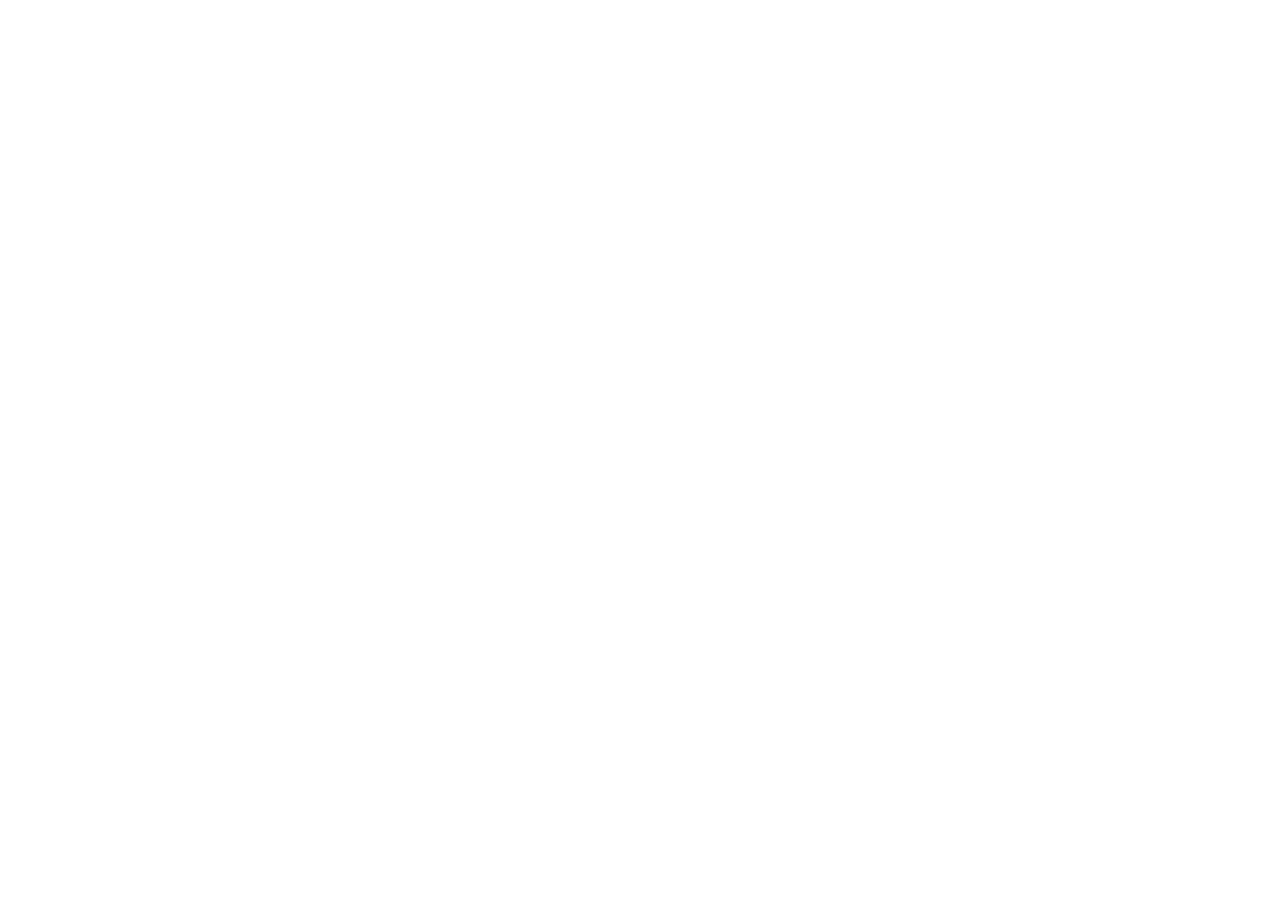
==== reto6/parquenatural/index.html @ f37df376 "Added projects 1 to 6" ====
<!DOCTYPE html>
<html lang="en">
<head>
    <meta charset="UTF-8">
    <meta name="viewport" content="width=device-width, initial-scale=1.0">
    <title>Document</title>
    <link  type="text/css" rel="stylesheet" href="css/estilo.css">
    <!-- link to especies.html in /pages -->
    <a href="./pages/especies.html" target="_self"></a>
</head>
<body>
    
</body>
</html>
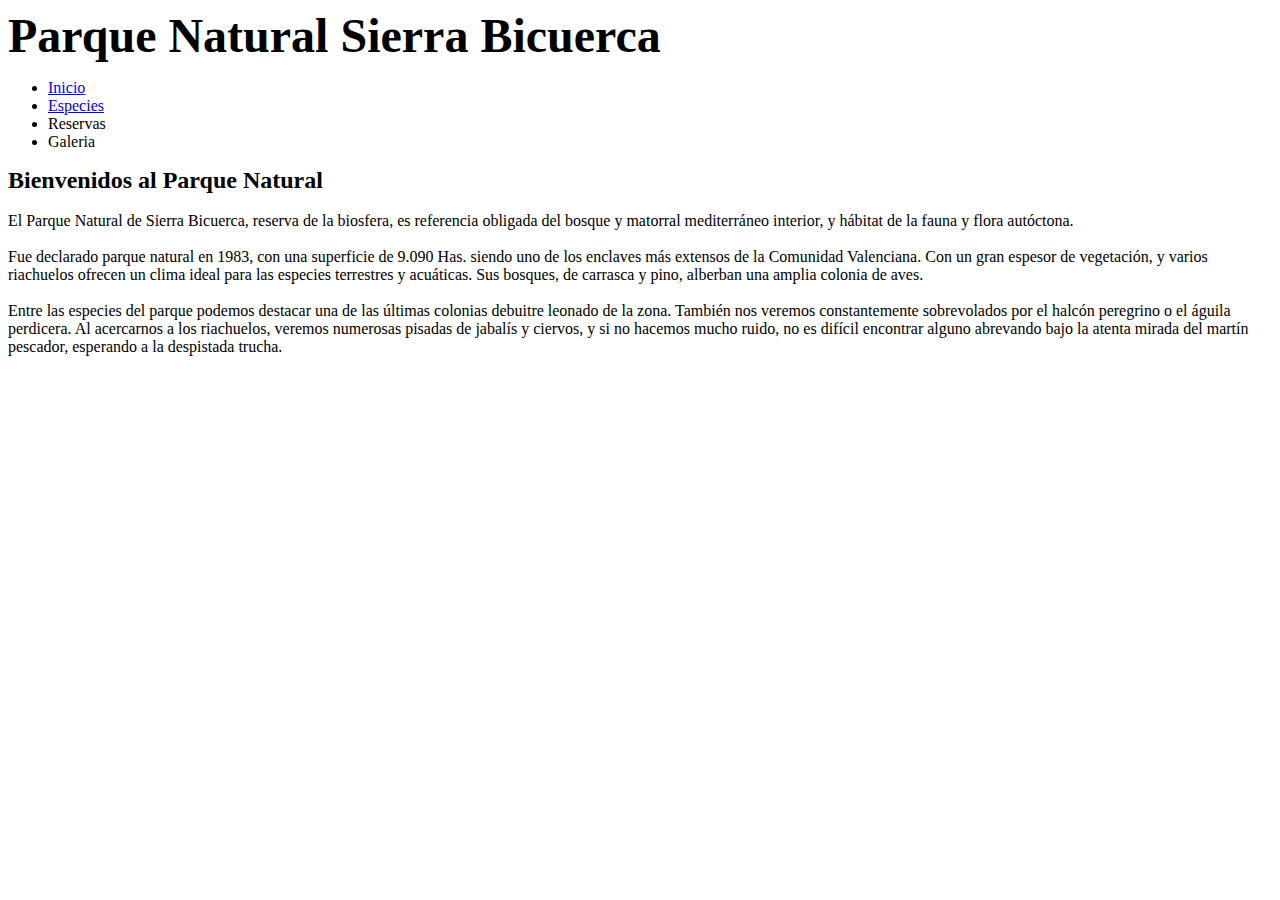
==== commit 70261536: "Added especies page to the project. Added simple HTML formatting to both index and especies" ====
--- a/reto6/parquenatural/index.html
+++ b/reto6/parquenatural/index.html
@@ -9,6 +9,44 @@
     <a href="./pages/especies.html" target="_self"></a>
 </head>
 <body>
-    
+    <div id="mainWindow">
+        <div>
+            <div><strong><font size="7em">Parque Natural Sierra Bicuerca</font></strong></div>
+            <div>
+                <ul>
+                    <li><a href="./index.html">Inicio</a></li>
+                    <li><a href="./pages/especies.html">Especies</a></li>
+                    <li>Reservas</li>
+                    <li>Galeria</li>
+                </ul>
+            </div>
+        </div>
+        <div>
+            <div><strong><font size="5em">Bienvenidos al Parque Natural</font></strong></div>
+            <br>
+            <div>
+                El Parque Natural de Sierra Bicuerca, reserva de la biosfera, 
+                es referencia obligada del bosque y matorral mediterráneo interior, 
+                y hábitat de la fauna y flora autóctona.
+            </div>
+            <br>
+            <div>
+                Fue declarado parque natural en 1983, con una superficie de 9.090 Has. siendo 
+                uno de los enclaves más extensos de la Comunidad Valenciana. Con un gran 
+                espesor de vegetación, y varios riachuelos ofrecen un clima ideal para las 
+                especies terrestres y acuáticas. Sus bosques, de carrasca y pino, alberban 
+                una amplia colonia de aves.
+            </div>
+            <br>
+            <div>
+                Entre las especies del parque podemos destacar una de las últimas colonias 
+                debuitre leonado de la zona. También nos veremos constantemente sobrevolados 
+                por el halcón peregrino o el águila perdicera. Al acercarnos a los riachuelos, 
+                veremos numerosas pisadas de jabalís y ciervos, y si no hacemos mucho ruido, 
+                no es difícil encontrar alguno abrevando bajo la atenta mirada del martín pescador,
+                esperando a la despistada trucha.
+            </div>
+        </div>
+    </div>
 </body>
 </html>